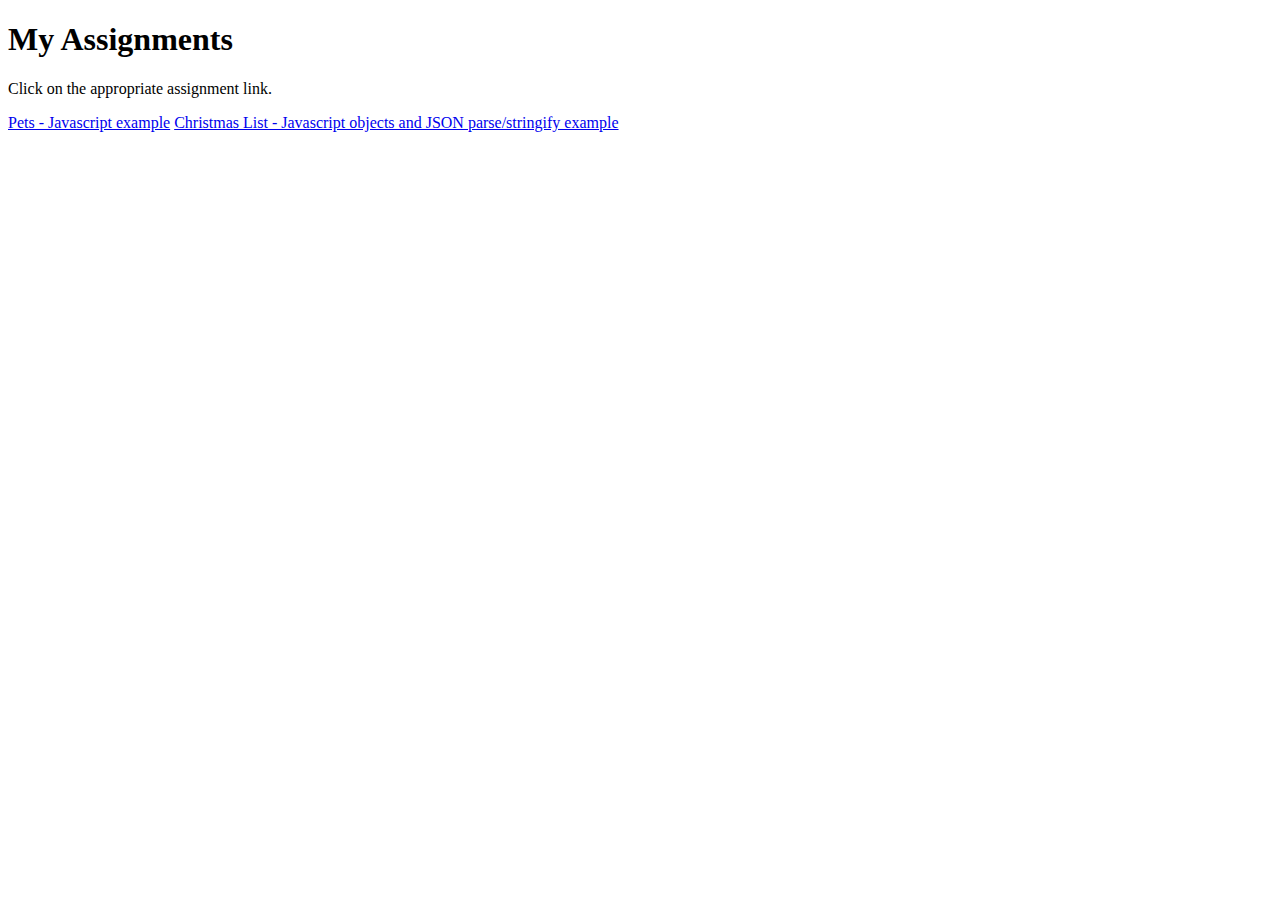
==== index.html @ a39e487c "Grade ME!" ====
<!DOCTYPE html>
<html>
<body>

<h1>My Assignments</h1>
<p>Click on the appropriate assignment link.</p>
    
<a href="pets.html">Pets - Javascript example</a>
<a href="Christmas.html">Christmas List - Javascript objects and JSON parse/stringify example</a>

</body>
</html>
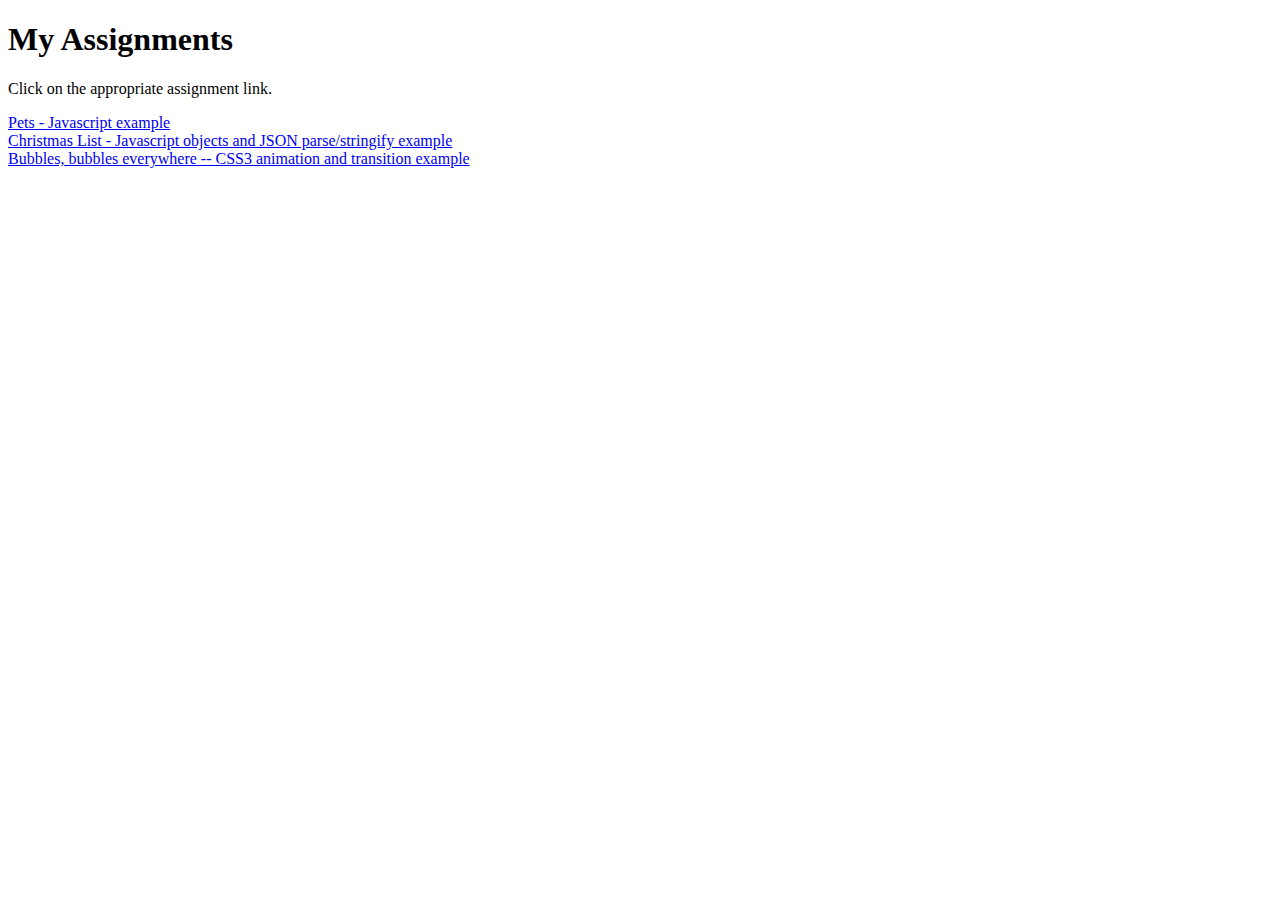
==== commit 43cc2977: "new changes" ====
--- a/index.html
+++ b/index.html
@@ -5,8 +5,9 @@
 <h1>My Assignments</h1>
 <p>Click on the appropriate assignment link.</p>
     
-<a href="pets.html">Pets - Javascript example</a>
-<a href="Christmas.html">Christmas List - Javascript objects and JSON parse/stringify example</a>
-
+<a href="pets.html">Pets - Javascript example</a><br>
+<a href="Christmas.html">Christmas List - Javascript objects and JSON parse/stringify example</a><br>
+<a href="BubbleProject.html">Bubbles, bubbles everywhere -- CSS3 animation and transition example</a>
+    
 </body>
 </html>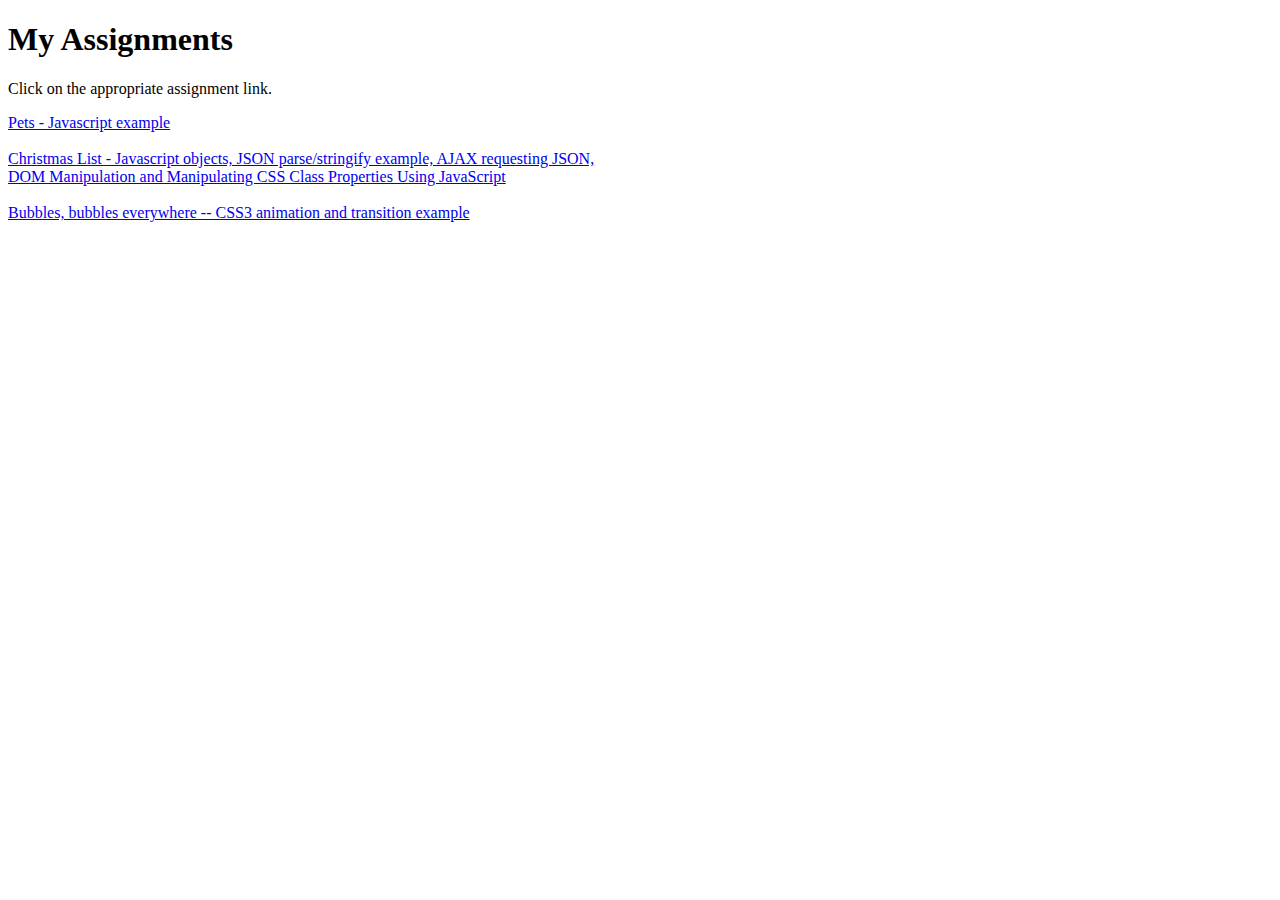
==== commit 8eeb0d75: "GRADE ME" ====
--- a/index.html
+++ b/index.html
@@ -5,9 +5,9 @@
 <h1>My Assignments</h1>
 <p>Click on the appropriate assignment link.</p>
     
-<a href="pets.html">Pets - Javascript example</a><br>
-<a href="Christmas.html">Christmas List - Javascript objects and JSON parse/stringify example</a><br>
-<a href="BubbleProject.html">Bubbles, bubbles everywhere -- CSS3 animation and transition example</a>
+<a href="pets.html">Pets - Javascript example</a><br><br>
+<a href="Christmas.html">Christmas List - Javascript objects, JSON parse/stringify example, AJAX requesting JSON, <br> DOM Manipulation and Manipulating CSS Class Properties Using JavaScript</a><br><br>
+<a href="BubbleProject.html">Bubbles, bubbles everywhere -- CSS3 animation and transition example</a><br>
     
 </body>
 </html>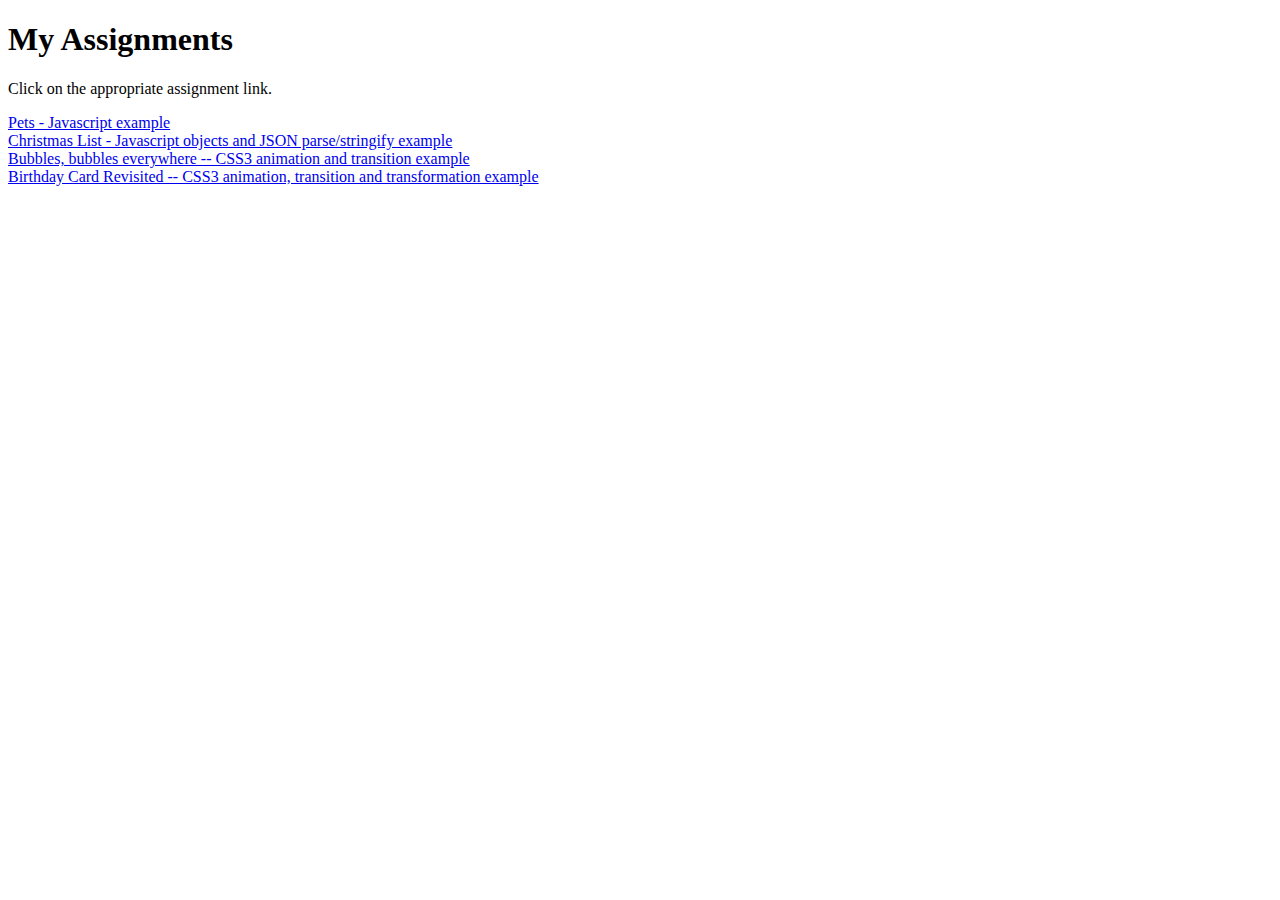
==== commit b94d5d7e: "GRADE ME" ====
--- a/index.html
+++ b/index.html
@@ -1,13 +1,14 @@
-<!DOCTYPE html>
-<html>
-<body>
-
-<h1>My Assignments</h1>
-<p>Click on the appropriate assignment link.</p>
-    
-<a href="pets.html">Pets - Javascript example</a><br><br>
-<a href="Christmas.html">Christmas List - Javascript objects, JSON parse/stringify example, AJAX requesting JSON, <br> DOM Manipulation and Manipulating CSS Class Properties Using JavaScript</a><br><br>
-<a href="BubbleProject.html">Bubbles, bubbles everywhere -- CSS3 animation and transition example</a><br>
-    
-</body>
+<!DOCTYPE html>
+<html>
+<body>
+
+<h1>My Assignments</h1>
+<p>Click on the appropriate assignment link.</p>
+    
+<a href="pets.html">Pets - Javascript example</a><br>
+<a href="Christmas.html">Christmas List - Javascript objects and JSON parse/stringify example</a><br>
+<a href="BubbleProject.html">Bubbles, bubbles everywhere -- CSS3 animation and transition example</a><br>
+<a href="BirthdayCardRevisted.html">Birthday Card Revisited -- CSS3 animation, transition and transformation example</a>
+    
+</body>
 </html>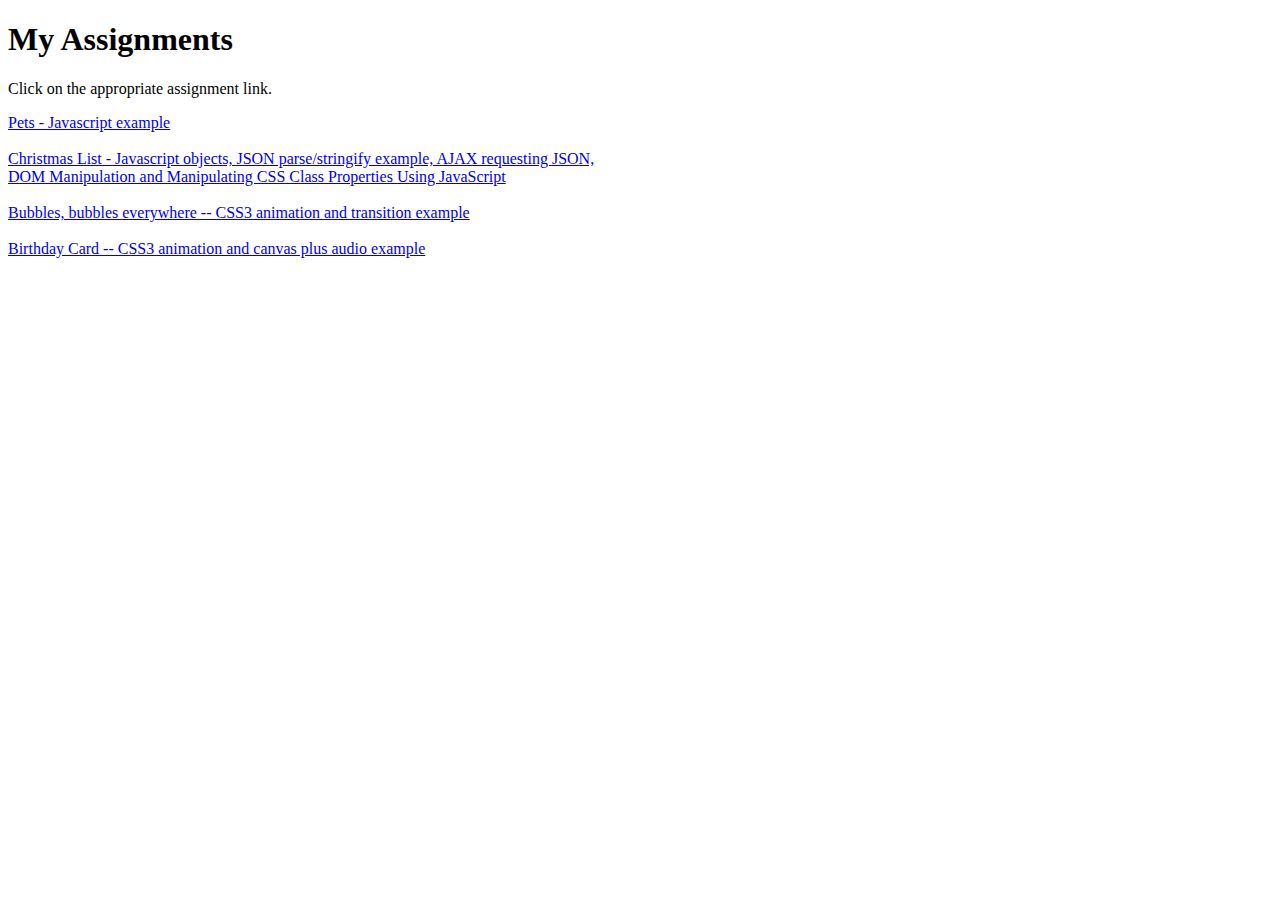
==== commit eb4ba810: "Add files via upload" ====
--- a/index.html
+++ b/index.html
@@ -1,14 +1,14 @@
-<!DOCTYPE html>
-<html>
-<body>
-
-<h1>My Assignments</h1>
-<p>Click on the appropriate assignment link.</p>
-    
-<a href="pets.html">Pets - Javascript example</a><br>
-<a href="Christmas.html">Christmas List - Javascript objects and JSON parse/stringify example</a><br>
-<a href="BubbleProject.html">Bubbles, bubbles everywhere -- CSS3 animation and transition example</a><br>
-<a href="BirthdayCardRevisted.html">Birthday Card Revisited -- CSS3 animation, transition and transformation example</a>
-    
-</body>
+<!DOCTYPE html>
+<html>
+<body>
+
+<h1>My Assignments</h1>
+<p>Click on the appropriate assignment link.</p>
+    
+<a href="pets.html">Pets - Javascript example</a><br><br>
+<a href="Christmas.html">Christmas List - Javascript objects, JSON parse/stringify example, AJAX requesting JSON, <br> DOM Manipulation and Manipulating CSS Class Properties Using JavaScript</a><br><br>
+<a href="BubbleProject.html">Bubbles, bubbles everywhere -- CSS3 animation and transition example</a><br><br>
+<a href="BallAnimation.html">Birthday Card -- CSS3 animation and canvas plus audio example</a><br><br>
+    
+</body>
 </html>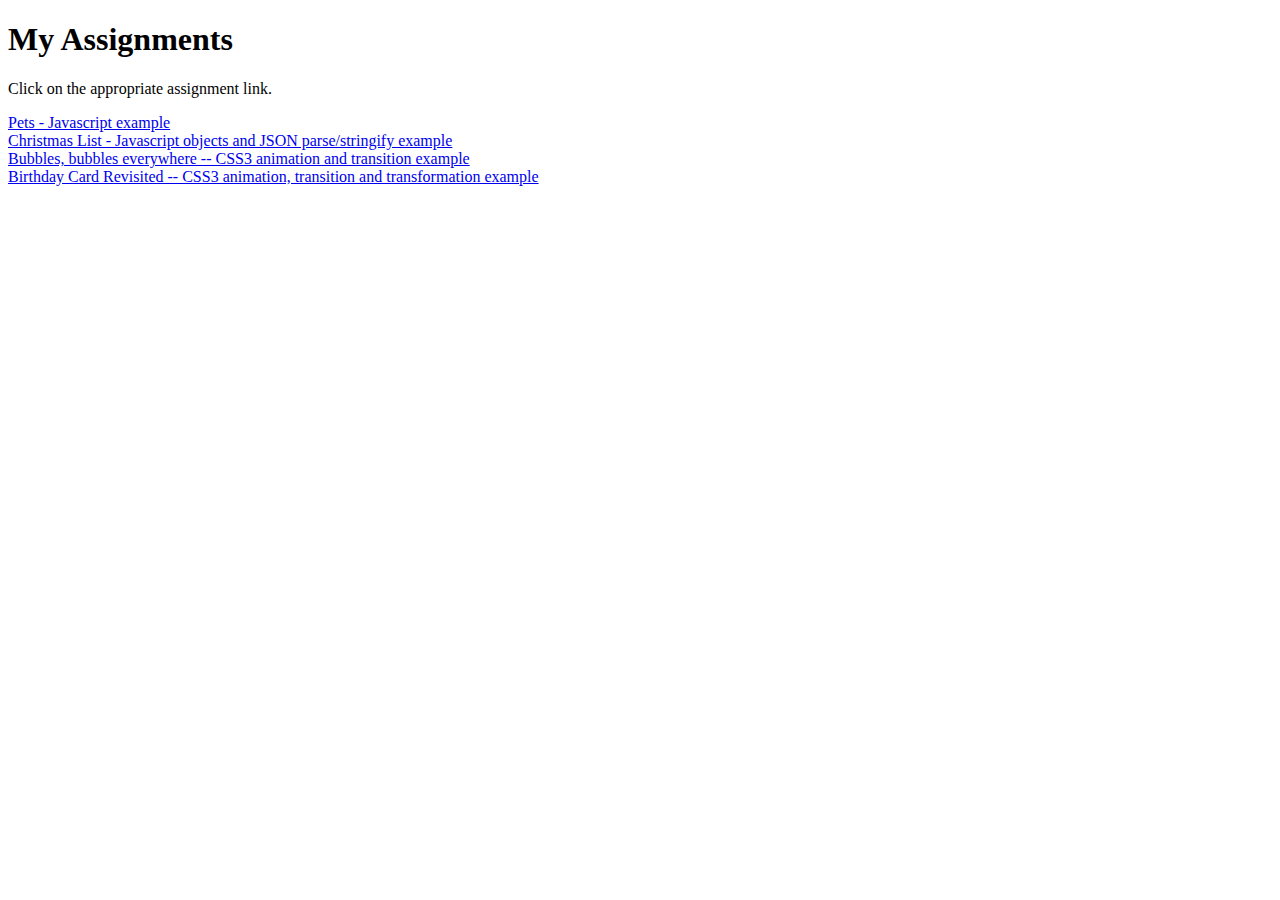
==== commit 73e56554: "GRADE ME" ====
--- a/index.html
+++ b/index.html
@@ -1,14 +1,14 @@
-<!DOCTYPE html>
-<html>
-<body>
-
-<h1>My Assignments</h1>
-<p>Click on the appropriate assignment link.</p>
-    
-<a href="pets.html">Pets - Javascript example</a><br><br>
-<a href="Christmas.html">Christmas List - Javascript objects, JSON parse/stringify example, AJAX requesting JSON, <br> DOM Manipulation and Manipulating CSS Class Properties Using JavaScript</a><br><br>
-<a href="BubbleProject.html">Bubbles, bubbles everywhere -- CSS3 animation and transition example</a><br><br>
-<a href="BallAnimation.html">Birthday Card -- CSS3 animation and canvas plus audio example</a><br><br>
-    
-</body>
+<!DOCTYPE html>
+<html>
+<body>
+
+<h1>My Assignments</h1>
+<p>Click on the appropriate assignment link.</p>
+    
+<a href="pets.html">Pets - Javascript example</a><br>
+<a href="Christmas.html">Christmas List - Javascript objects and JSON parse/stringify example</a><br>
+<a href="BubbleProject.html">Bubbles, bubbles everywhere -- CSS3 animation and transition example</a><br>
+<a href="BirthdayCardRevisted.html">Birthday Card Revisited -- CSS3 animation, transition and transformation example</a>
+    
+</body>
 </html>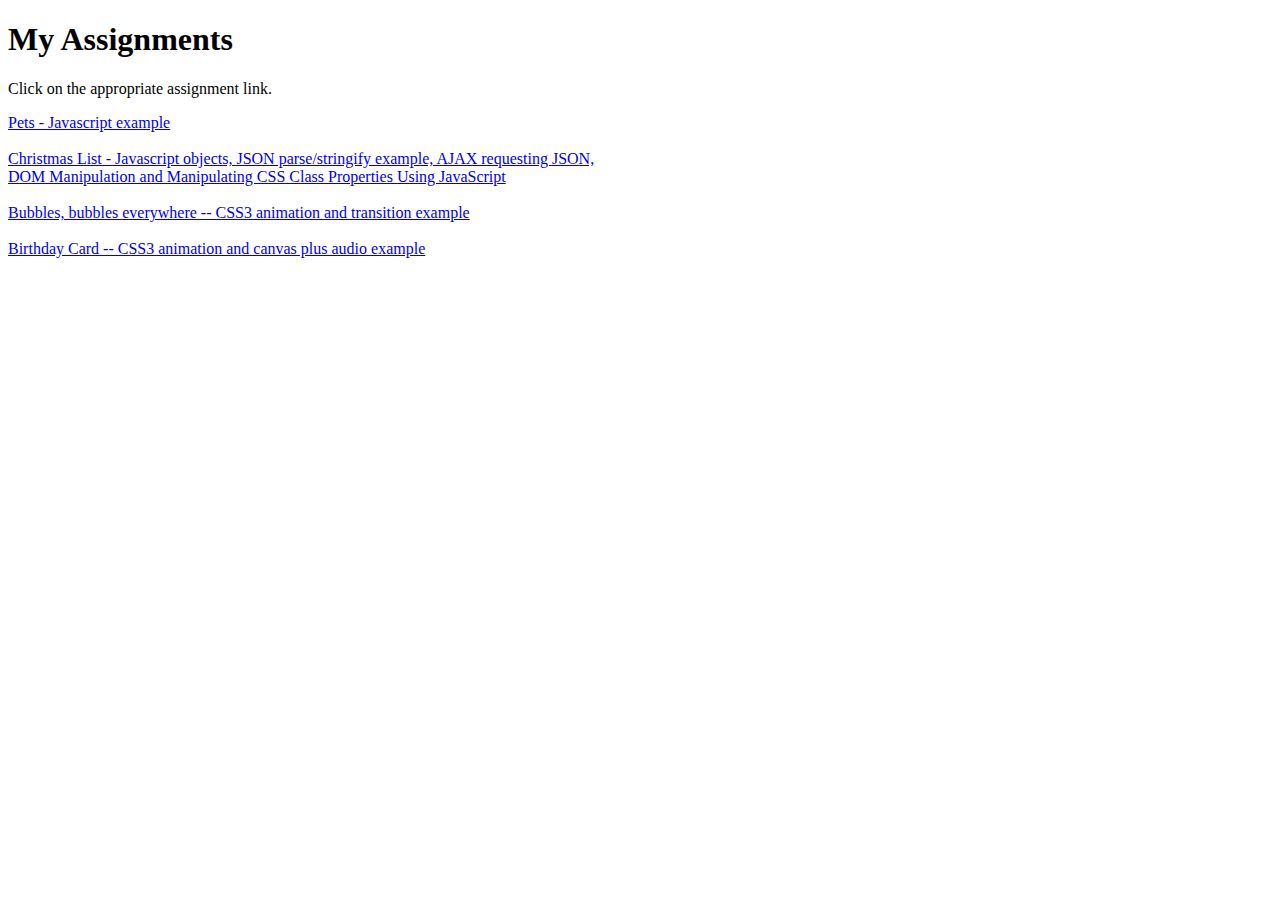
==== commit ee93db5a: "GRADE ME" ====
--- a/index.html
+++ b/index.html
@@ -1,14 +1,14 @@
-<!DOCTYPE html>
-<html>
-<body>
-
-<h1>My Assignments</h1>
-<p>Click on the appropriate assignment link.</p>
-    
-<a href="pets.html">Pets - Javascript example</a><br>
-<a href="Christmas.html">Christmas List - Javascript objects and JSON parse/stringify example</a><br>
-<a href="BubbleProject.html">Bubbles, bubbles everywhere -- CSS3 animation and transition example</a><br>
-<a href="BirthdayCardRevisted.html">Birthday Card Revisited -- CSS3 animation, transition and transformation example</a>
-    
-</body>
+<!DOCTYPE html>
+<html>
+<body>
+
+<h1>My Assignments</h1>
+<p>Click on the appropriate assignment link.</p>
+    
+<a href="pets.html">Pets - Javascript example</a><br><br>
+<a href="Christmas.html">Christmas List - Javascript objects, JSON parse/stringify example, AJAX requesting JSON, <br> DOM Manipulation and Manipulating CSS Class Properties Using JavaScript</a><br><br>
+<a href="BubbleProject.html">Bubbles, bubbles everywhere -- CSS3 animation and transition example</a><br><br>
+<a href="BallAnimation.html">Birthday Card -- CSS3 animation and canvas plus audio example</a><br><br>
+    
+</body>
 </html>